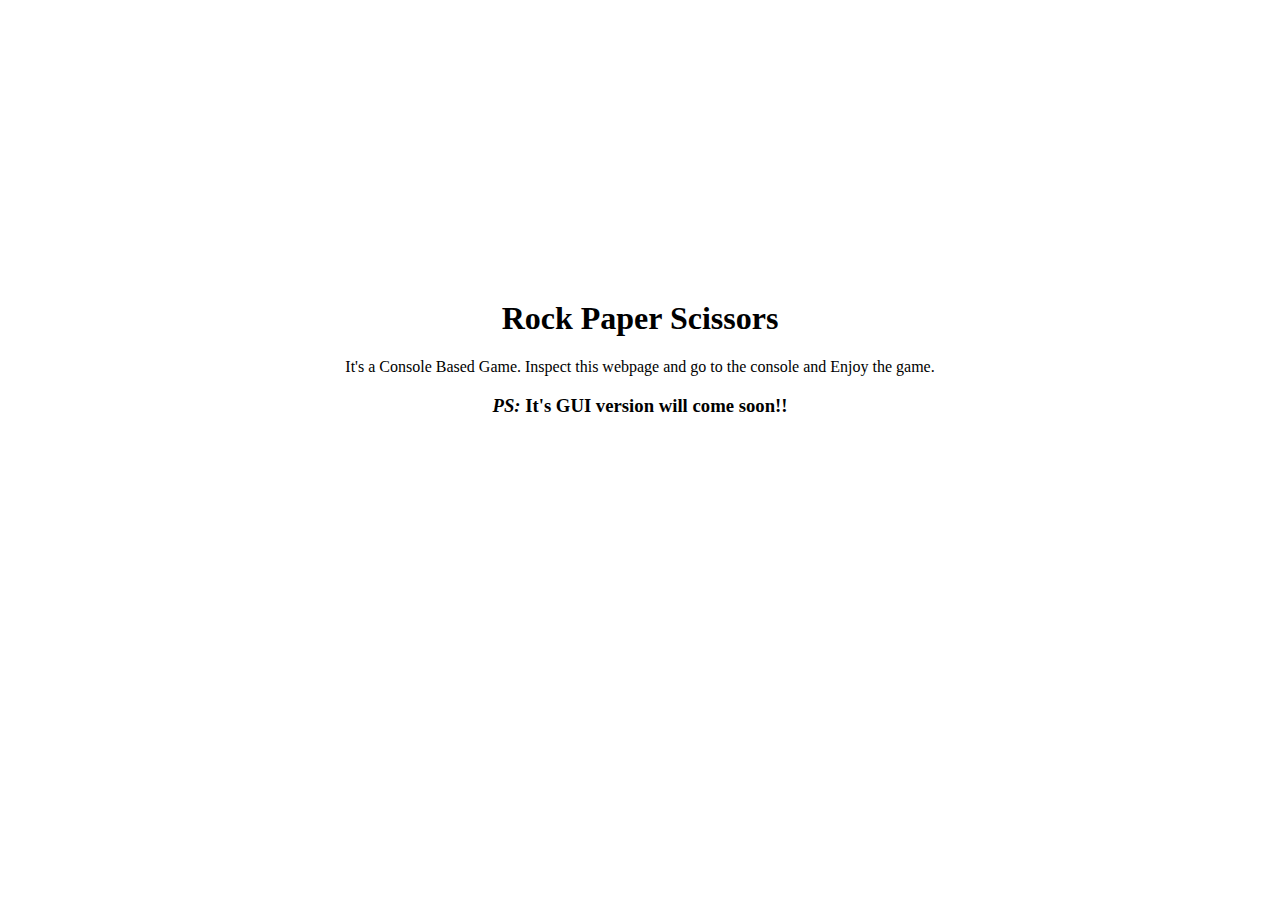
==== home.html @ 53332e60 "Having unknown bug" ====
<!DOCTYPE html>
<html lang="en">
<head>
    <meta charset="UTF-8">
    <meta name="viewport" content="width=device-width, initial-scale=1.0">
    <title>Rock Paper Scissors</title>
    <link rel="stylesheet" href="styles.css">
</head>
<body>
    <h1>Rock Paper Scissors</h1>
    <p>It's a Console Based Game. Inspect this webpage and go to the console and Enjoy the game.</p>
    <h3><bold><em>PS:</em></bold> It's GUI version will come soon!!</h3>
    <script src="script.js"></script>
    
</body>
</html>
---- styles.css ----
/* align headings and paragraph into center */


h1{
    margin-top: 300px;
}

h1, h3, p{
    text-align: center;
}
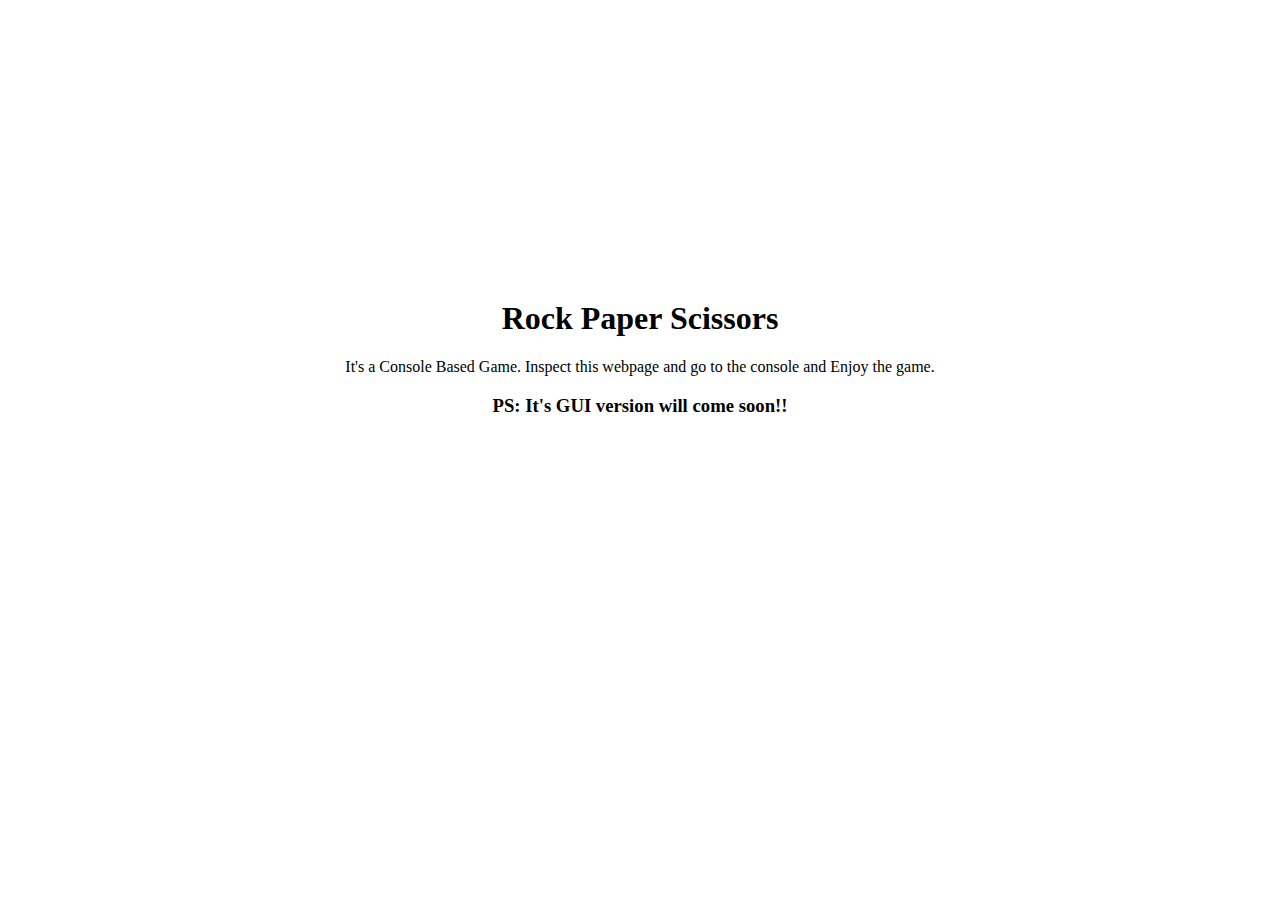
==== commit e89231ae: "Complete CLI of RPC" ====
--- a/home.html
+++ b/home.html
@@ -9,7 +9,7 @@
 <body>
     <h1>Rock Paper Scissors</h1>
     <p>It's a Console Based Game. Inspect this webpage and go to the console and Enjoy the game.</p>
-    <h3><bold><em>PS:</em></bold> It's GUI version will come soon!!</h3>
+    <h3> PS: It's GUI version will come soon!!</h3>
     <script src="script.js"></script>
     
 </body>
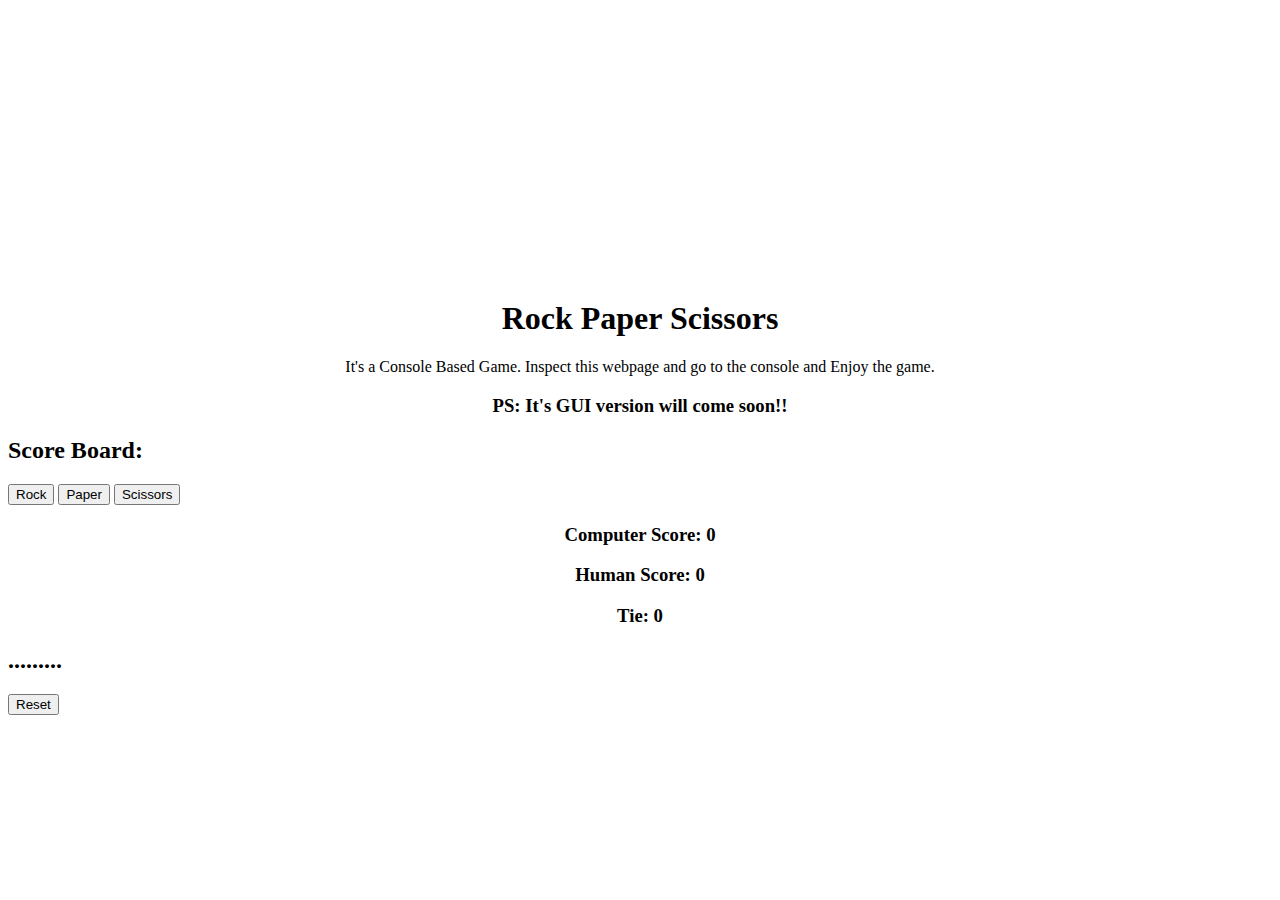
==== commit 35a714e1: "funcationality of the game is completed" ====
--- a/home.html
+++ b/home.html
@@ -10,7 +10,17 @@
     <h1>Rock Paper Scissors</h1>
     <p>It's a Console Based Game. Inspect this webpage and go to the console and Enjoy the game.</p>
     <h3> PS: It's GUI version will come soon!!</h3>
-    <script src="script.js"></script>
+
+    <h2>Score Board:</h2>
+    <button class="game-button" id="rock">Rock</button>
+    <button class="game-button" id="paper">Paper</button>
+    <button  class="game-button" id="scissors">Scissors</button>
+    <h3>Computer Score: <span id="computerScore">0</span></h3>
+    <h3>Human Score: <span id="humanScore">0</span></h3>
+    <h3>Tie: <span id="tie">0</span></h3>
+    <h2 id="dislay">.........</h2>
+    <button id="reset">Reset</button>
     
 </body>
+<script src="script.js"></script>
 </html>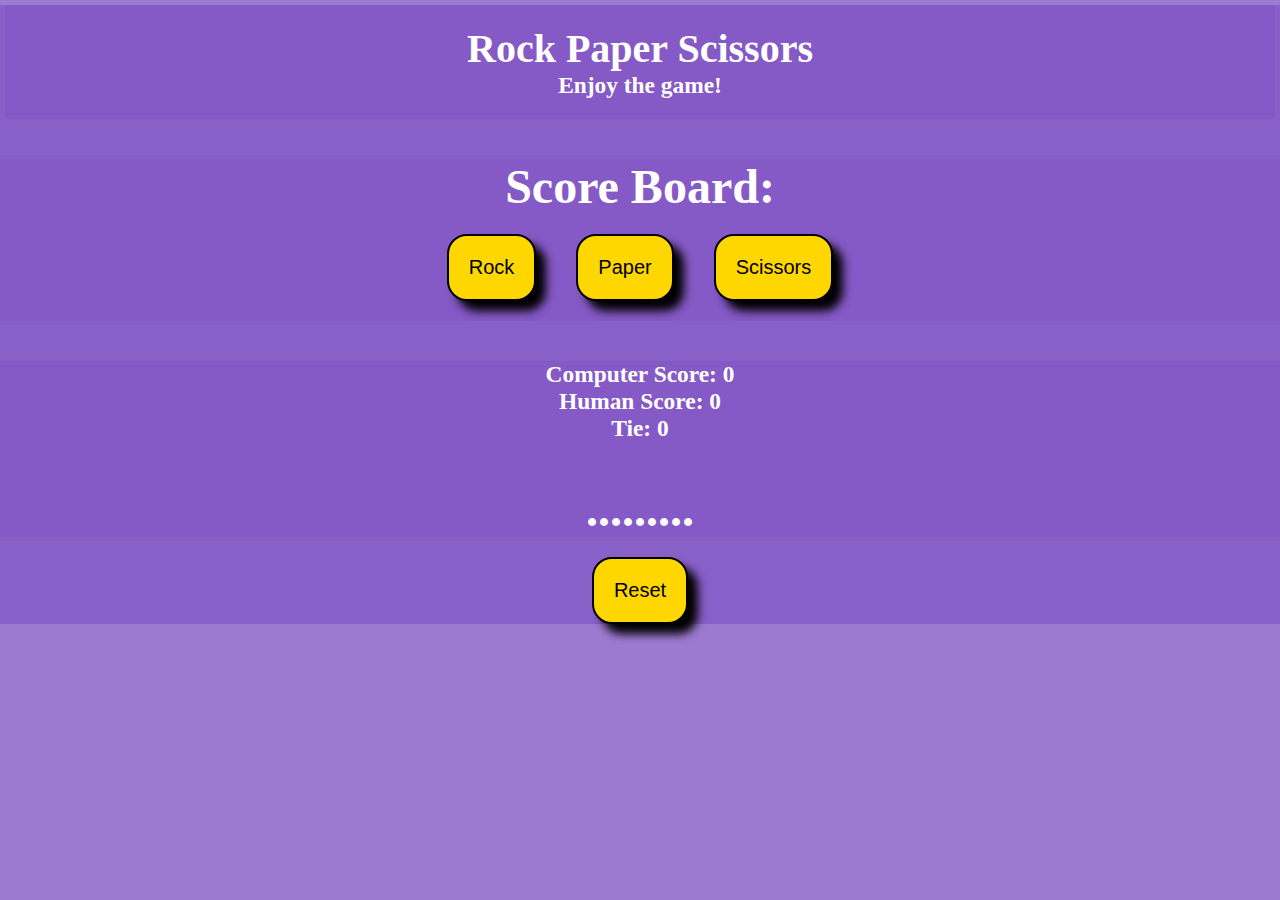
==== commit 0fccb5bc: "complete game" ====
--- a/home.html
+++ b/home.html
@@ -7,18 +7,32 @@
     <link rel="stylesheet" href="styles.css">
 </head>
 <body>
-    <h1>Rock Paper Scissors</h1>
-    <p>It's a Console Based Game. Inspect this webpage and go to the console and Enjoy the game.</p>
-    <h3> PS: It's GUI version will come soon!!</h3>
 
+    <header>
+        <h1>Rock Paper Scissors</h1>
+        <h3> Enjoy the game!</h3>
+    </header>
+    
     <h2>Score Board:</h2>
-    <button class="game-button" id="rock">Rock</button>
-    <button class="game-button" id="paper">Paper</button>
-    <button  class="game-button" id="scissors">Scissors</button>
+
+    <div class="container">
+        
+
+        <div class="button-container">
+        <button class="game-button" id="rock">Rock</button>
+        <button class="game-button" id="paper">Paper</button>
+        <button  class="game-button" id="scissors">Scissors</button>
+        </div>
+    </div>
+
+    <div class="result">
     <h3>Computer Score: <span id="computerScore">0</span></h3>
     <h3>Human Score: <span id="humanScore">0</span></h3>
     <h3>Tie: <span id="tie">0</span></h3>
     <h2 id="dislay">.........</h2>
+    </div>
+    
+    
     <button id="reset">Reset</button>
     
 </body>
--- a/styles.css
+++ b/styles.css
@@ -1,10 +1,73 @@
-/* align headings and paragraph into center */
+*{
+    margin: 0;
+    padding: 0;
+    box-sizing: border-box;
+    background-color: #8459c5cc;
+    color: #FFFFFF;
+}
 
 
-h1{
-    margin-top: 300px;
+header{
+    /* do some formating and move it to center */
+    text-align: center;
+    padding: 20px;
+    color: rgb(0, 0, 0);
+    font-size: 20px;
+    margin: 5px;
 }
 
-h1, h3, p{
+
+h2{
+    margin-top: 40px;
+    font-size: 3rem;
     text-align: center;
+}
+
+
+.button-container{
+    display: flex;
+    justify-content: center;
+    align-items: center;
+}
+
+.game-button{
+    padding: 20px;
+    margin: 20px;
+    border: 2px solid black;
+    border-radius: 20px;
+    box-shadow: 10px 10px 10px black;
+    background-color: #FFD700;
+    color: rgb(0, 0, 0);
+    font-size: 20px;
+    cursor: pointer;
+}
+
+.game-button:hover{
+    background-color: #4169E1;
+    color: rgb(0, 0, 0);
+}
+
+.result{
+    text-align: center;
+    color: rgb(0, 0, 0);
+    font-size: 20px;
+    margin-top: 40px;
+}
+
+#reset{
+    padding: 20px;
+    margin: 20px auto;
+    display: block;
+    border: 2px solid black;
+    border-radius: 20px;
+    box-shadow: 10px 10px 10px black;
+    background-color: #FFD700;
+    color: rgb(0, 0, 0);
+    font-size: 20px;
+    cursor: pointer;
+}
+
+#reset:hover{
+    background-color: #4169E1;
+    color: rgb(0, 0, 0);
 }